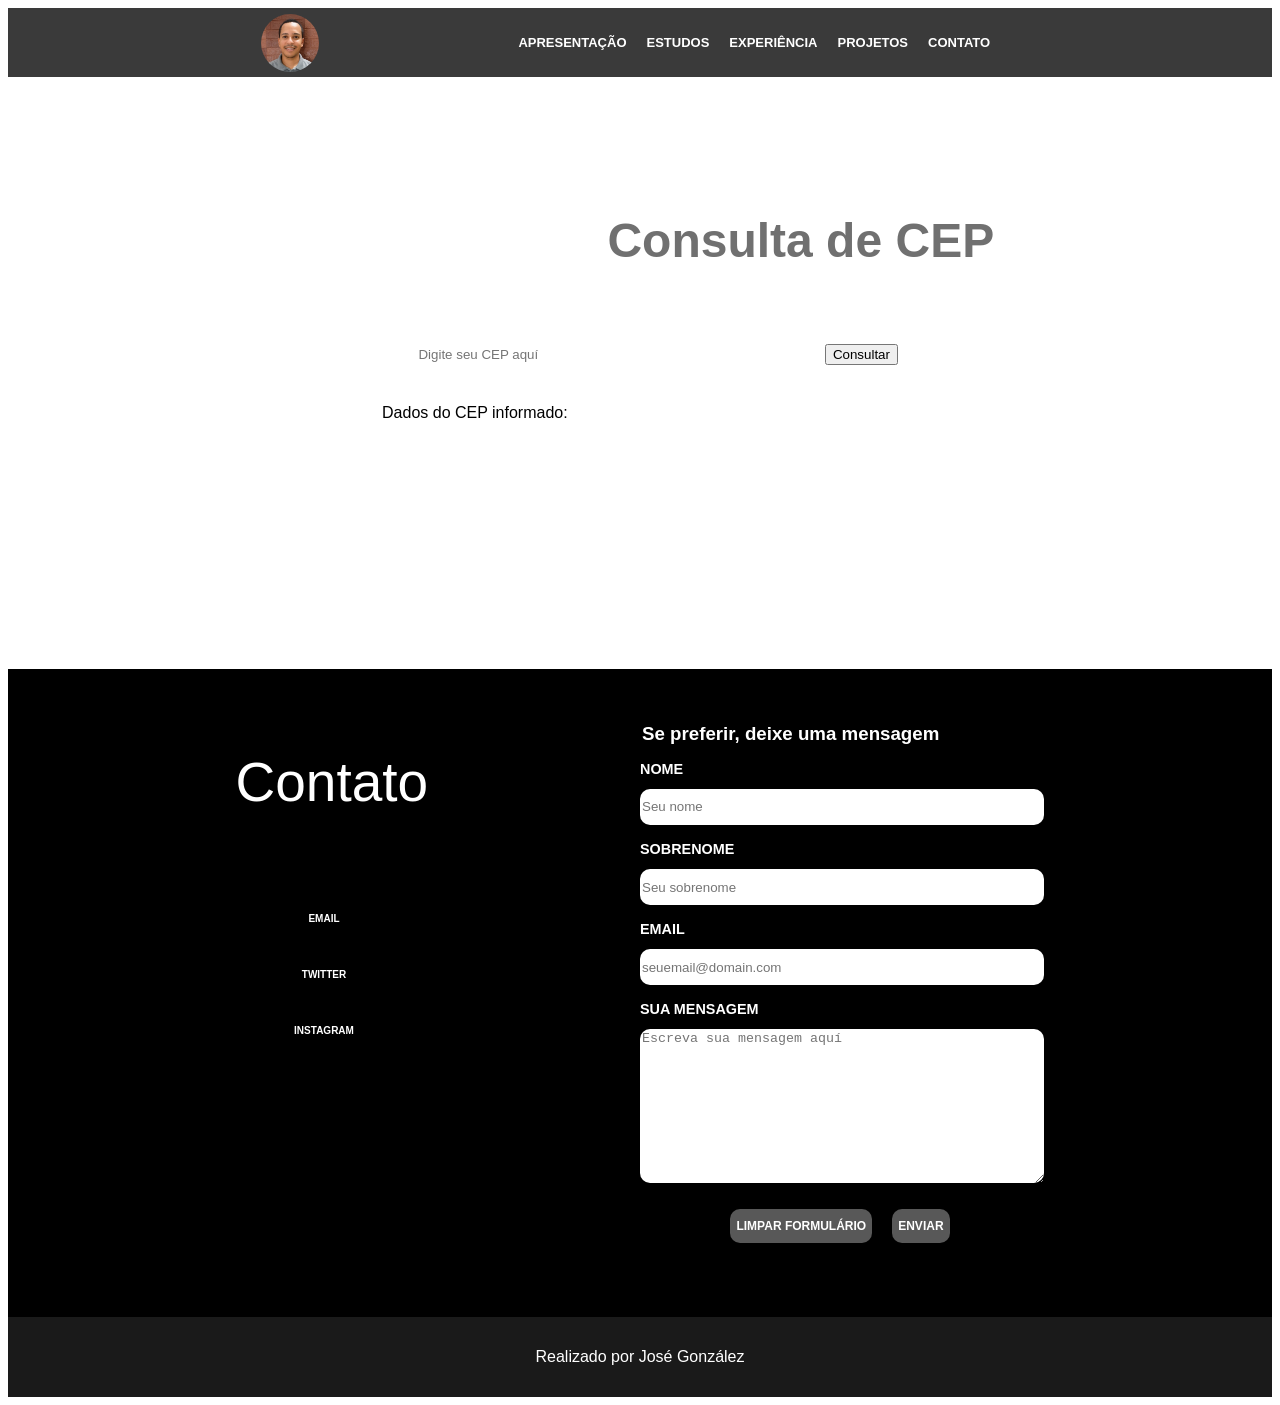
==== api consulta/consulta cpf.html @ 8c8e6c00 "adicionando api consulta cep" ====
<!DOCTYPE html>
<html lang="pt-br">

<head>
    <meta charset="UTF-8">
    <meta http-equiv="X-UA-Compatible" content="IE=edge">
    <meta name="viewport" content="width=device-width, initial-scale=1.0">
    <link rel="stylesheet" href="https://cdnjs.cloudflare.com/ajax/libs/meyer-reset/2.0/reset.min.css"
        integrity="sha512-NmLkDIU1C/C88wi324HBc+S2kLhi08PN5GDeUVVVC/BVt/9Izdsc9SVeVfA1UZbY3sHUlDSyRXhCzHfr6hmPPw=="
        crossorigin="anonymous" referrerpolicy="no-referrer">
    <link rel="stylesheet" href="/styles/style.css">
    <link rel="stylesheet" href="/api consulta/style-api.css">
    <link rel="shortcut icon" href="https://cdn.iconscout.com/icon/free/png-256/code-280-460136.png"
        type="image/x-icon">
    <title>José González</title>
</head>

<body>
    <header class="cabecalho">
        <div class="avatar-mini">
            <img class="avatar-imagem-mini" src="/images/jose - Copia.jpg" alt="Foto de perfil">
        </div>
        <a class="nav-interna" id="nav-apresentacao" href="/index.html#apresentacao">Apresentação</a>
        <a class="nav-interna" href="/index.html#estudos">Estudos</a>
        <a class="nav-interna" href="/index.html#experiencia">Experiência</a>
        <a class="nav-interna" href="/index.html#projetos">Projetos</a>
        <a class="nav-interna" href="/index.html#contato">Contato</a>
    </header>
    <section class="api">
        <h1>Consulta de CEP</h1>
        <section>
            <form id="formulario">
                <label>CEP:<input id="cep" type="text" placeholder="Digite seu CEP aquí"></label>
                <!-- <label>Idade: <input id="idade" type="number" placeholder="Escreva a idade aquí" required></label> -->
                <!-- <label>Cor favorita: <input id="cor" type="text" placeholder="Escreva a cor favorita aquí"required></label> -->
                <button id="botaoRegistrar" type="submit">Consultar</button>
            </form>

            <p>Dados do CEP informado: <span></span> </p>
            <br>
            <ul id="cepList">
                <li style="list-style:none;"></li>
            </ul>
        </section>
    </section>

    <section class="contato" id="contato">
        <h2 id="contato-titleh2">Contato</h2>
        <nav class="redes-sociais">
            <a id="gmail" href="mailto:josegonzalezmonroy@gmail.com">
                <img id="gmail-icon" src="https://cdn.icon-icons.com/icons2/2631/PNG/512/gmail_new_logo_icon_159149.png"
                    alt=""><span>Email</span></a>
            <a id="twitter" href="https://twitter.com/kaspablovfisch" target="_blank" rel="noopener noreferrer">
                <img id="twitter-icon" src="https://logodownload.org/wp-content/uploads/2014/09/twitter-logo-4.png"
                    alt=""><span>Twitter</span></a>
            <a id="instagram" href="https://www.instagram.com/josegonzalezmonroy/" target="_blank"
                rel="noopener noreferrer"><img id="instagram-icon"
                    src="https://cdn2.iconfinder.com/data/icons/social-media-2285/512/1_Instagram_colored_svg_1-512.png"
                    alt="">
                <span>Instagram</span></a>

        </nav>
    </section>

    <section class="contato-formulario">
        <legend>
            <h3 id="contato-titleh3">Se preferir, deixe uma mensagem</h3>
        </legend>
        <form id="formulario">
            <label>Nome<span id="erro-nome"></span><br><input id="nome" type="text" name="nome" placeholder="Seu nome"
                    required></label><br>
            <label>Sobrenome<span id="erro-sobrenome"></span><br><input id="sobrenome" type="text" name="sobrenome"
                    placeholder='Seu sobrenome' required></label><br>
            <label>Email<span id="erro-email"></span><br><input id="email" type="text" name="email"
                    placeholder="seuemail@domain.com" required></label><br>
            <label for="note">Sua mensagem <span id="erro-mensagem"></span></label><br>
            <textarea id="mensagem" name="note" id="note" cols="30" rows="10" placeholder="Escreva sua mensagem aquí"
                required></textarea><br>
        </form>
        <div id="botoes-form">
            <input id="limpar" class="button" type="reset" value="Limpar formulário">
            <input id="enviar" class="button" type="submit" value="Enviar" disabled>

        </div>
        <div><span id="sucesso"></span></div>

    </section>

    <footer>
        <p>Realizado por José González</p>
    </footer>

    <script src="/api consulta/apiconsulta.js"></script>
</body>

</html>
---- styles/style.css ----
body {
    font-family: 'Segoe UI', Tahoma, Geneva, Verdana, sans-serif;
    display: grid;
    grid-template-columns: 1fr 1fr 1fr 1fr;
}

.cabecalho {
    background-color: #3A3A3A;
    grid-column: 1 / 5;
    height: 69px;
    display: flex;
    align-items: center;
}

.imagem-topo {
    width: 100%;
    height: 250px;
    object-fit: cover;
    grid-column: 1 / 5;
}

.avatar-mini {
    height: 58px;
    width: 58px;
    border-radius: 50%;
    overflow: hidden;
    margin-left: 20%;
}

.avatar-imagem-mini {
    height: 100%;
    width: 100%;
    object-fit: cover;
}


.nav-interna {
    padding: 5px 10px 5px 10px;
    display: flex;
    align-items: center;
    height: 100%;
    font-size: 13px;
    font-weight: bold;
    text-transform: uppercase;
    text-decoration: none;
    color: #ffffff;
}

#nav-apresentacao {
    margin-left: 15%;
}

.nav-interna:hover {
    background-color: #707070;
}

.apresentacao {
    background-color: #ffffff;
    grid-column: 1 / 5;
    display: flex;
    justify-content: center;
    align-items: center;
    padding-top: 35px;
    padding-bottom: 35px;

}

.avatar {
    position: relative;
    top: -50%;
    left: 20%;
    border-radius: 50%;
    display: flex;
    align-items: center;
    justify-content: center;
    box-shadow: 0px 2px 3px 2px #707070;
}

.avatar-conteudo {
    border-radius: 50%;
    height: 264px;
    width: 264px;
    overflow: hidden;
}

.avatar-imagem {
    object-fit: cover;
    height: 100%;
    width: 100%;
}

.github-icon,
.linkedin-icon,
.stack-icon {
    position: absolute;
    bottom: -29px;
    height: 58px;
    width: 58px;
    border-radius: 50%;
    background-color: #ffffff;
    box-shadow: 0px 1px 3px #000000;
}

.github-icon:hover,
.linkedin-icon:hover,
.stack-icon:hover {
    box-shadow: 0px 0px 10px #707070;
}

.linkedin-icon {
    left: calc(50% - 29px);
}

.github-icon {
    left: calc(20% - 29px);
}

.stack-icon {
    right: calc(20% - 29px);
}

h1 {
    margin-left: 30%;
    height: 73px;
    font-size: 55px;
    font-weight: bold;
    color: #707070;
}

h2 {
    margin-left: 20%;
    height: 73px;
    font-size: 55px;
    font-weight: lighter;
    color: #707070;
}

em {
    font-style: italic;
}

.sub-h1 {
    margin-left: 30%;
    margin-right: 20%;
    height: 46px;
    font-size: 34px;
    font-weight: lighter;
    font-style: italic;
    color: #707070;
}

#apresentacao-p {
    margin-top: 34px;
    margin-left: 30%;
    margin-right: 20%;
    margin-bottom: 34px;
    font-size: 21px;
    font-weight: 600;
    line-height: 33px;
    color: #707070;
}

#link-toti {
    font-style: italic;
    font-weight: bold;
    color: #707070;
    text-decoration: none;
}

.estudos,
.experiencia,
.projetos {
    background-color: #DEDEDE;
    grid-column: 1 / 5;
    padding-top: 35px;
    padding-bottom: 35px;
}

#estudos-list,
.exp-list {
    margin-left: 20%;
    line-height: 30px;
    list-style-type: disc;
}

#estudo-titulo,
.exp-titulo,
.projeto-titulo {
    font-size: 21px;
    font-weight: bold;
    color: #707070;
    margin-top: 20px;
}

#estudo-info,
.exp-info {
    font-size: 13px;
    font-weight: 600;
    color: #707070;
    text-transform: uppercase;
}

.experiencia {
    background-color: #434343;
}

#experiencia-h2,
.exp-list,
.exp-titulo {
    color: #ffffff;
}

.exp-info {
    color: rgba(255 255 255/ .95);
}

.projetos {
    background-color: #F2F2F2;
}

.cards {
    margin: 0 100px;
    display: flex;
    justify-content: space-around;
}

.card-projeto {
    height: auto;
    width: 260px;
    background-color: #ffffff;
    border-radius: 5px;
    margin-top: 20px;
    padding: 15px;
    display: flex;
    flex-direction: column;
    align-items: center;
    box-shadow: 0px 1px 3px #000000;
}

.card-projeto:hover {
    box-shadow: 0px 0px 10px #707070;
}

.cont-img-projeto {
    height: 130px;
    width: 100%;
    margin-bottom: 5px;
    display: flex;
    justify-content: center;
}

.img-projeto {
    max-width: 100%;
    object-fit: cover;
    border-radius: 5px;
}

.projeto-info,
.projeto-titulo {
    margin-top: 5px;
    margin-bottom: 5px;
}

.projeto-info {
    font-size: 13px;
    font-weight: 600;
    color: #707070;
    text-align: justify;
    line-height: 20px;
}

.button-card {
    margin-top: 10px;
    margin-bottom: 10px;
    text-decoration: none;
    background-color: #585858;
    height: 34px;
    width: auto;
    border-radius: 10px;
    border: none;
    font-size: 12px;
    font-weight: bold;
    text-transform: uppercase;
    color: #ffffff;
    padding: 9px 9px 9px 9px;
}

#button-a {
    text-decoration: none;
    color: #ffffff;
}

.button-card:hover {
    box-shadow: 0px 0px 6px #707070;
}

.button-card:active {
    background-color: #000000;
}

.contato {
    background-color: #000000;
    grid-column: 1 / 3;
    padding-top: 35px;
    padding-bottom: 15%;
    padding-left: 15%;
    padding-right: 15%;
}

#contato-titleh2 {
    margin-left: 30%;
    margin-right: 30%;
    color: #ffffff;
}

#contato-titleh3 {
    color: #ffffff;
    margin-bottom: 15px;
}

.redes-sociais {
    display: flex;
    flex-direction: column;
    justify-content: space-around;
}

#instagram,
#twitter,
#gmail {
    display: flex;
    flex-direction: column;
    align-items: center;
    margin-top: 35px;
    text-decoration: none;
    color: #ffffff;
    font-size: 10px;
    font-weight: 600;
    text-transform: uppercase;
}

#gmail-icon,
#instagram-icon,
#twitter-icon {
    max-height: 65px;
    margin-bottom: 10px;
}

.contato-formulario {
    background-color: #000000;
    grid-column: 3/ 5;
    padding-top: 35px;
    padding-bottom: 35px;
}

label, #sucesso{
    font-size: .9rem;
    font-weight: bold;
    color: #ffffff;
    text-transform: uppercase;
}

input {
    margin-top: .7rem;
    margin-bottom: 15px;
    height: 34px;
    width: 400px;
    border-radius: 10px;
    border: #000000;
}

textarea {
    margin-top: .7rem;
    width: 400px;
    border-radius: 10px;
    border: #000000;
}

.button {
    background-color: #585858;
    height: 34px;
    width: auto;
    border-radius: 10px;
    border: none;
    font-size: 12px;
    font-weight: bold;
    text-transform: uppercase;
    color: #ffffff;
    padding: 9px 6px 9px 6px;
    margin-left: 10px;
    margin-right: 10px;
}

.button:hover {
    box-shadow: 0px 0px 10px #707070;
}

.button:active {
    background-color: #000000;
}

#botoes-form {
    margin-top: 10px;
    width: 400px;
    display: flex;
    justify-content: center;
}

footer {
    background-color: #000000e5;
    padding-top: 15px;
    padding-bottom: 15px;
    grid-column: 1 / 5;
    text-align: center;
    font-weight: 500;
    color: #ffffff;
}

#erro-nome,
#erro-sobrenome,
#erro-email,
#erro-mensagem {
    margin-top: 0rem;
    color: red;
}

#sucesso {
    height: 1.5rem;
    display: flex;
    align-items: center;
    justify-content: center;
    color: green;
    text-transform: uppercase;
    max-width: 100%;
    justify-content: space-between;
}


.erro{
    border-style: solid;
    border-color: red;
    border-width: .1rem;
}

.botaoEnabled{
    background-color: green;
}
---- api consulta/style-api.css ----
h1{
    font-size: 3rem;
    text-align: center;
}

.api{
    display: flex;
    flex-direction: column;
    align-items: center;
    grid-column: 1/5;
    padding: 6rem;
    height: 400px;
}
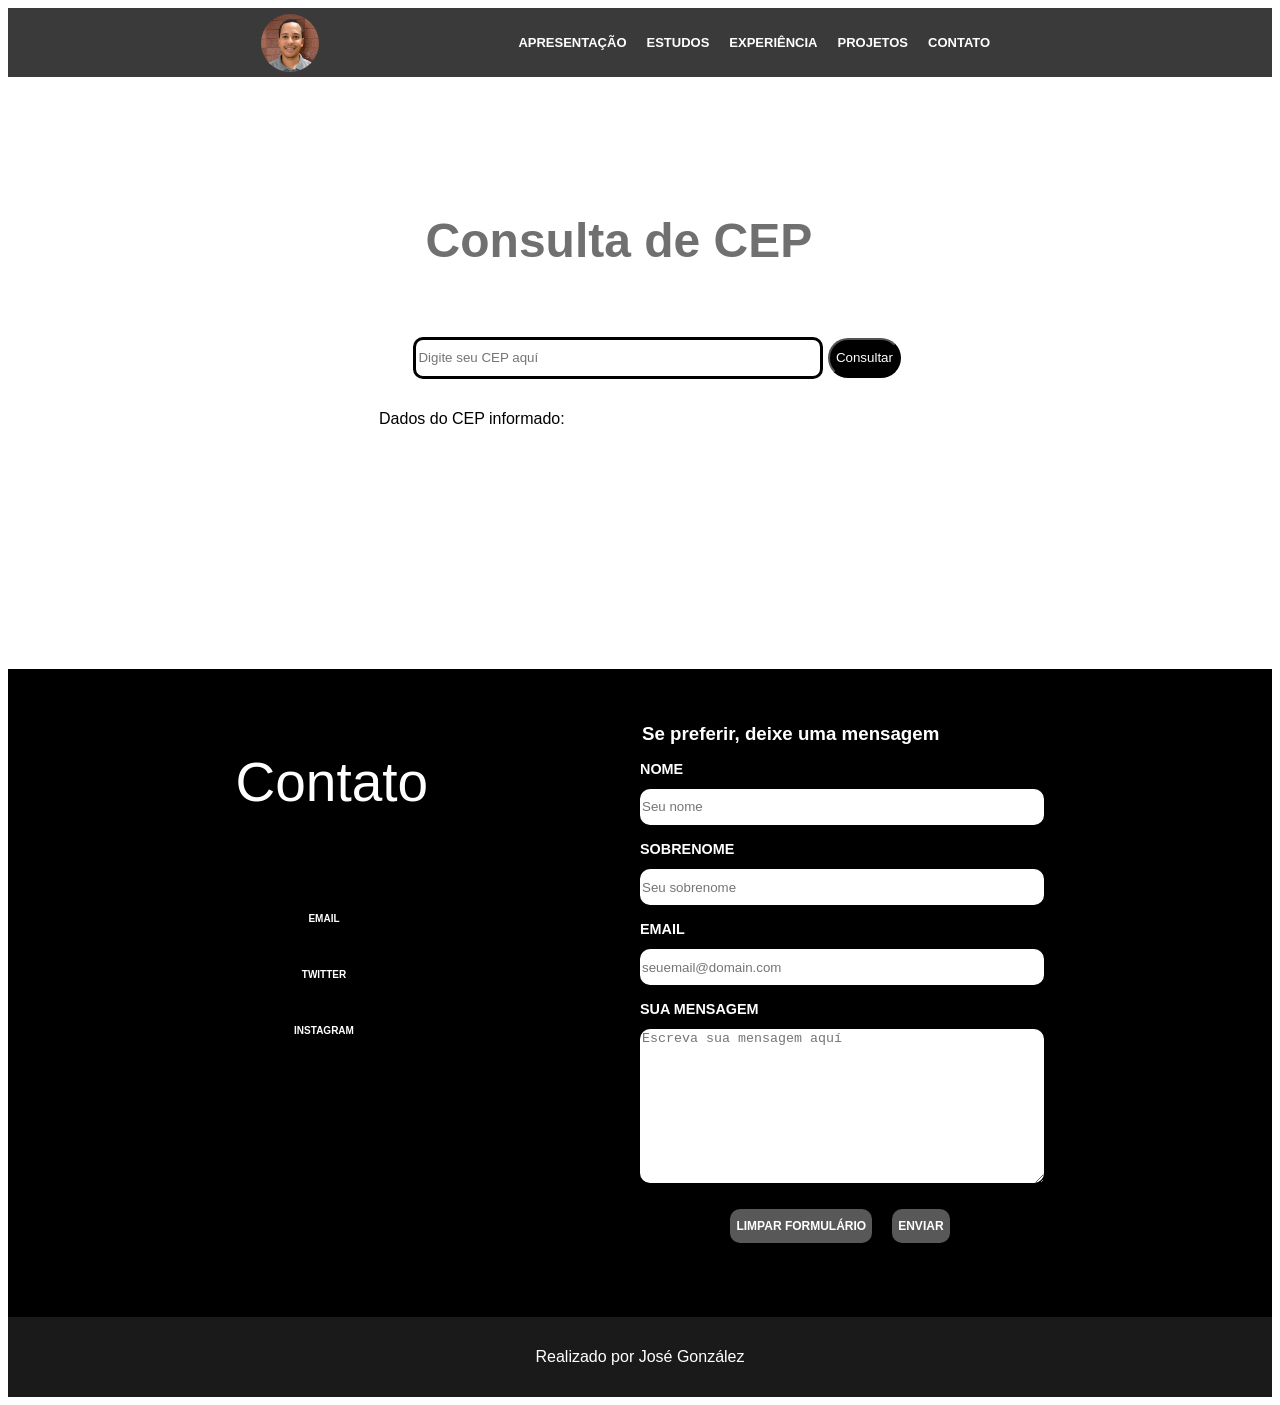
==== commit 7825015e: "melhoras no estilo de api" ====
--- a/api consulta/consulta cpf.html
+++ b/api consulta/consulta cpf.html
@@ -27,7 +27,9 @@
         <a class="nav-interna" href="/index.html#contato">Contato</a>
     </header>
     <section class="api">
-        <h1>Consulta de CEP</h1>
+        <div id="titulo">
+            <h1>Consulta de CEP</h1>
+        </div>
         <section>
             <form id="formulario">
                 <label>CEP:<input id="cep" type="text" placeholder="Digite seu CEP aquí"></label>
--- a/api consulta/style-api.css
+++ b/api consulta/style-api.css
@@ -1,7 +1,10 @@
+#titulo{
+width: 100%;
+}
 
 h1{
     font-size: 3rem;
-    text-align: center;
+    justify-content: center;
 }
 
 .api{
@@ -12,3 +15,15 @@
     padding: 6rem;
     height: 400px;
 }
+#cep{
+    border: solid;
+    border-width: .2rem;
+    border-color:black;
+}
+
+#botaoRegistrar{
+    height: 2.5rem;
+    border-radius: 9999px;
+    background-color: black;
+    color:white;
+}
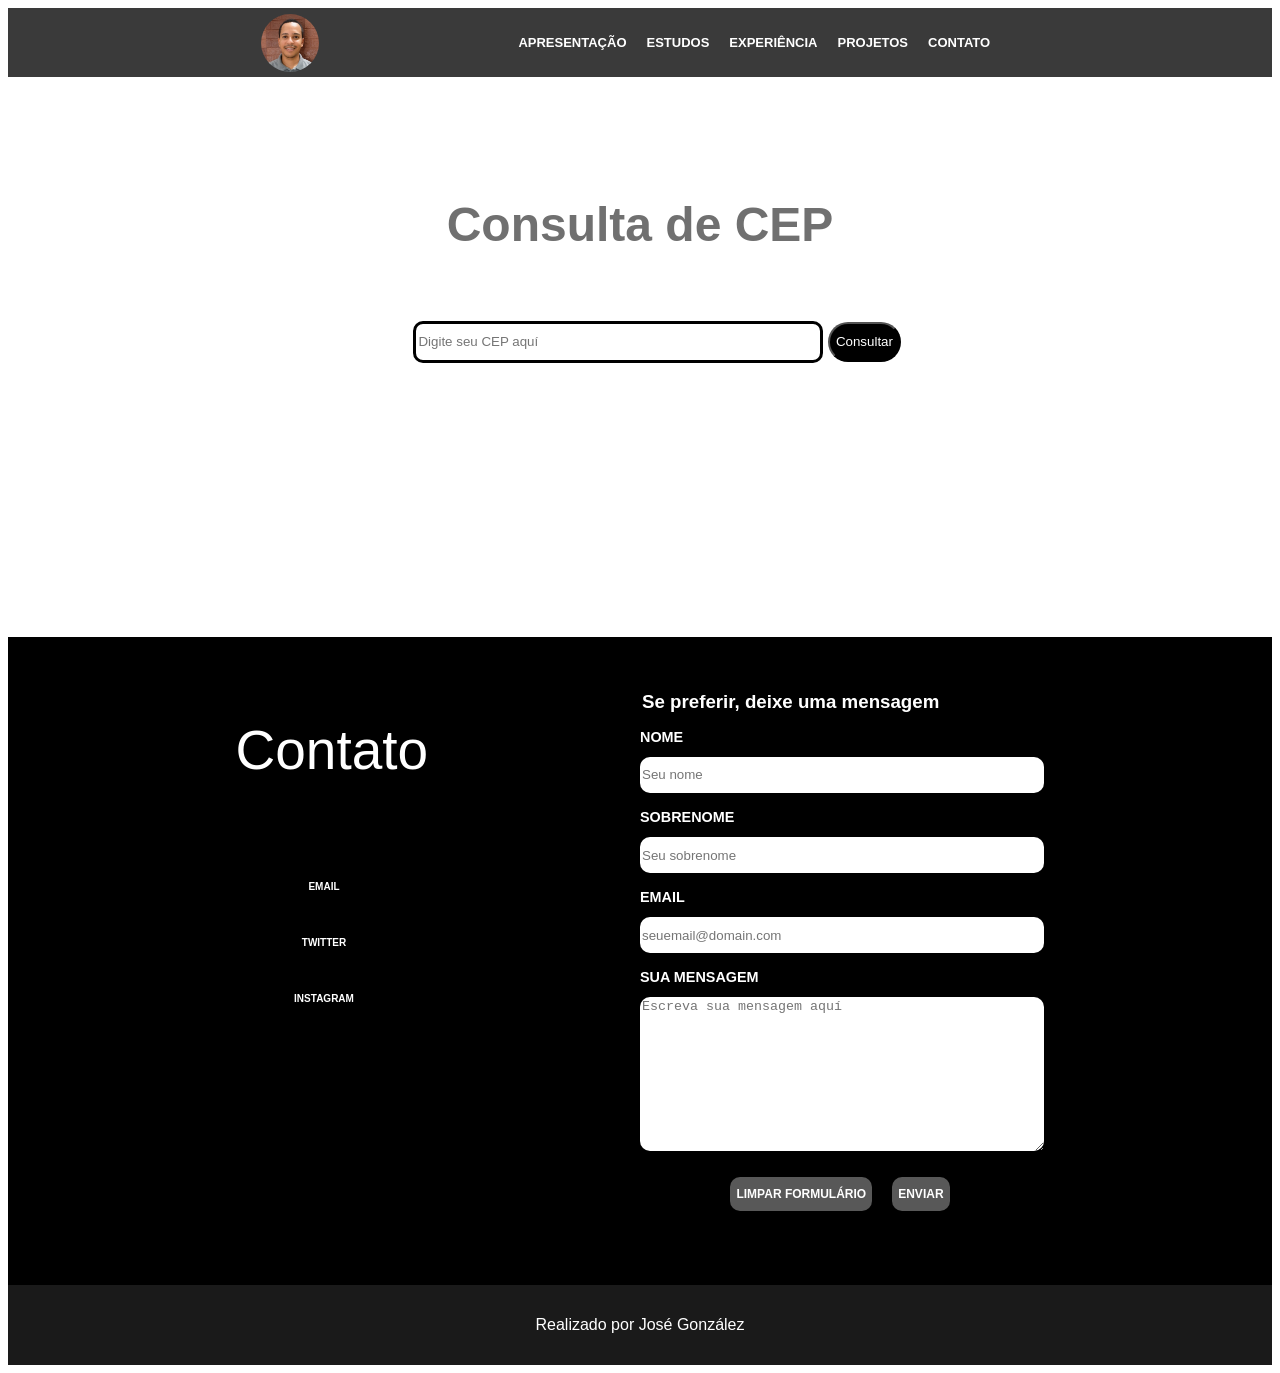
==== commit a1e7ac81: "acrescentano href na foto de perfil" ====
--- a/api consulta/consulta cpf.html
+++ b/api consulta/consulta cpf.html
@@ -17,9 +17,9 @@
 
 <body>
     <header class="cabecalho">
-        <div class="avatar-mini">
+        <a class="avatar-mini"  href="/index.html">
             <img class="avatar-imagem-mini" src="/images/jose - Copia.jpg" alt="Foto de perfil">
-        </div>
+        </a>
         <a class="nav-interna" id="nav-apresentacao" href="/index.html#apresentacao">Apresentação</a>
         <a class="nav-interna" href="/index.html#estudos">Estudos</a>
         <a class="nav-interna" href="/index.html#experiencia">Experiência</a>
@@ -27,23 +27,19 @@
         <a class="nav-interna" href="/index.html#contato">Contato</a>
     </header>
     <section class="api">
-        <div id="titulo">
-            <h1>Consulta de CEP</h1>
-        </div>
-        <section>
-            <form id="formulario">
-                <label>CEP:<input id="cep" type="text" placeholder="Digite seu CEP aquí"></label>
-                <!-- <label>Idade: <input id="idade" type="number" placeholder="Escreva a idade aquí" required></label> -->
-                <!-- <label>Cor favorita: <input id="cor" type="text" placeholder="Escreva a cor favorita aquí"required></label> -->
-                <button id="botaoRegistrar" type="submit">Consultar</button>
-            </form>
+        <h1>Consulta de CEP</h1>
 
-            <p>Dados do CEP informado: <span></span> </p>
+        <form id="input-cep">
+            <label>CEP:<input id="cep" type="text" placeholder="Digite seu CEP aquí"></label>
+            <button id="botaoRegistrar" type="submit">Consultar</button>
+        </form>
+        <div id="resultado">
+            <p><span></span> </p>
             <br>
             <ul id="cepList">
                 <li style="list-style:none;"></li>
             </ul>
-        </section>
+        </div>
     </section>
 
     <section class="contato" id="contato">
@@ -92,6 +88,7 @@
         <p>Realizado por José González</p>
     </footer>
 
+    <script src="/script.js"></script>
     <script src="/api consulta/apiconsulta.js"></script>
 </body>
 
--- a/api consulta/style-api.css
+++ b/api consulta/style-api.css
@@ -4,7 +4,8 @@
 
 h1{
     font-size: 3rem;
-    justify-content: center;
+    text-align: center;
+    margin-left: 0;
 }
 
 .api{
@@ -12,7 +13,7 @@
     flex-direction: column;
     align-items: center;
     grid-column: 1/5;
-    padding: 6rem;
+    padding: 5rem;
     height: 400px;
 }
 #cep{
@@ -26,4 +27,9 @@
     border-radius: 9999px;
     background-color: black;
     color:white;
+}
+
+#resultado{
+display: flex;
+justify-content: center;
 }
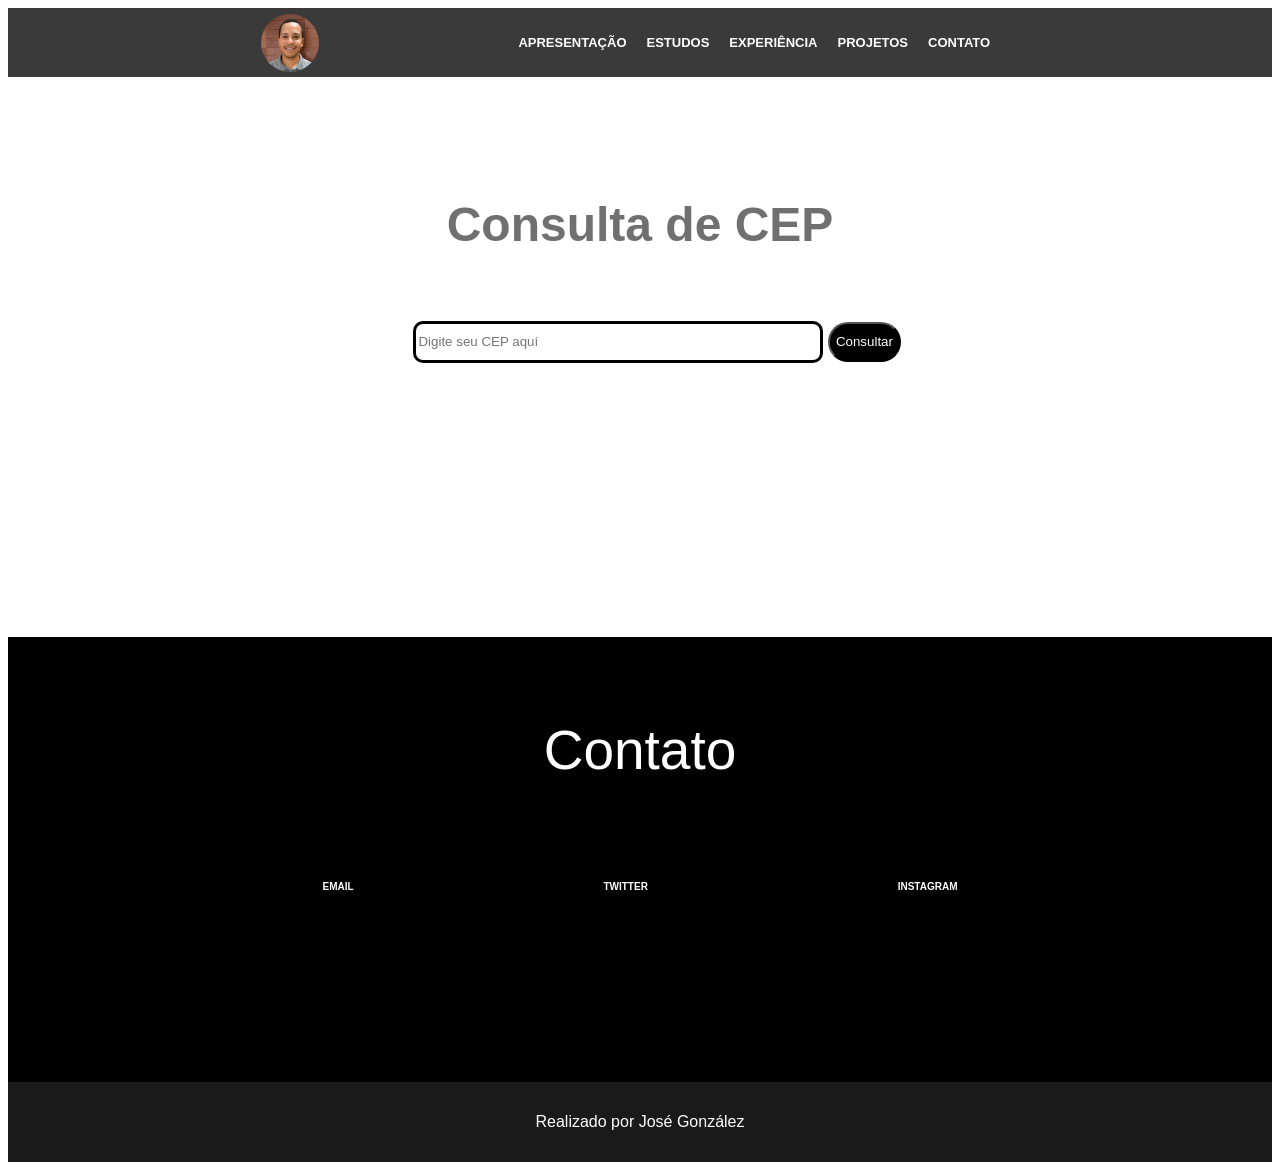
==== commit 38b0f7b2: "ajustes no estilo" ====
--- a/api consulta/consulta cpf.html
+++ b/api consulta/consulta cpf.html
@@ -59,36 +59,10 @@
 
         </nav>
     </section>
-
-    <section class="contato-formulario">
-        <legend>
-            <h3 id="contato-titleh3">Se preferir, deixe uma mensagem</h3>
-        </legend>
-        <form id="formulario">
-            <label>Nome<span id="erro-nome"></span><br><input id="nome" type="text" name="nome" placeholder="Seu nome"
-                    required></label><br>
-            <label>Sobrenome<span id="erro-sobrenome"></span><br><input id="sobrenome" type="text" name="sobrenome"
-                    placeholder='Seu sobrenome' required></label><br>
-            <label>Email<span id="erro-email"></span><br><input id="email" type="text" name="email"
-                    placeholder="seuemail@domain.com" required></label><br>
-            <label for="note">Sua mensagem <span id="erro-mensagem"></span></label><br>
-            <textarea id="mensagem" name="note" id="note" cols="30" rows="10" placeholder="Escreva sua mensagem aquí"
-                required></textarea><br>
-        </form>
-        <div id="botoes-form">
-            <input id="limpar" class="button" type="reset" value="Limpar formulário">
-            <input id="enviar" class="button" type="submit" value="Enviar" disabled>
-
-        </div>
-        <div><span id="sucesso"></span></div>
-
-    </section>
-
     <footer>
         <p>Realizado por José González</p>
     </footer>
 
-    <script src="/script.js"></script>
     <script src="/api consulta/apiconsulta.js"></script>
 </body>
 
--- a/api consulta/style-api.css
+++ b/api consulta/style-api.css
@@ -16,6 +16,25 @@
     padding: 5rem;
     height: 400px;
 }
+
+.contato{
+    grid-column: 1/5;
+    display: flex;
+    flex-direction: column;
+    height: ;
+}
+
+#contato-titleh2 {
+    margin-left: 0;
+    margin-right: 0;
+    text-align: center;
+}
+
+.redes-sociais{
+    display: flex;
+    flex-direction: row;
+}
+
 #cep{
     border: solid;
     border-width: .2rem;
